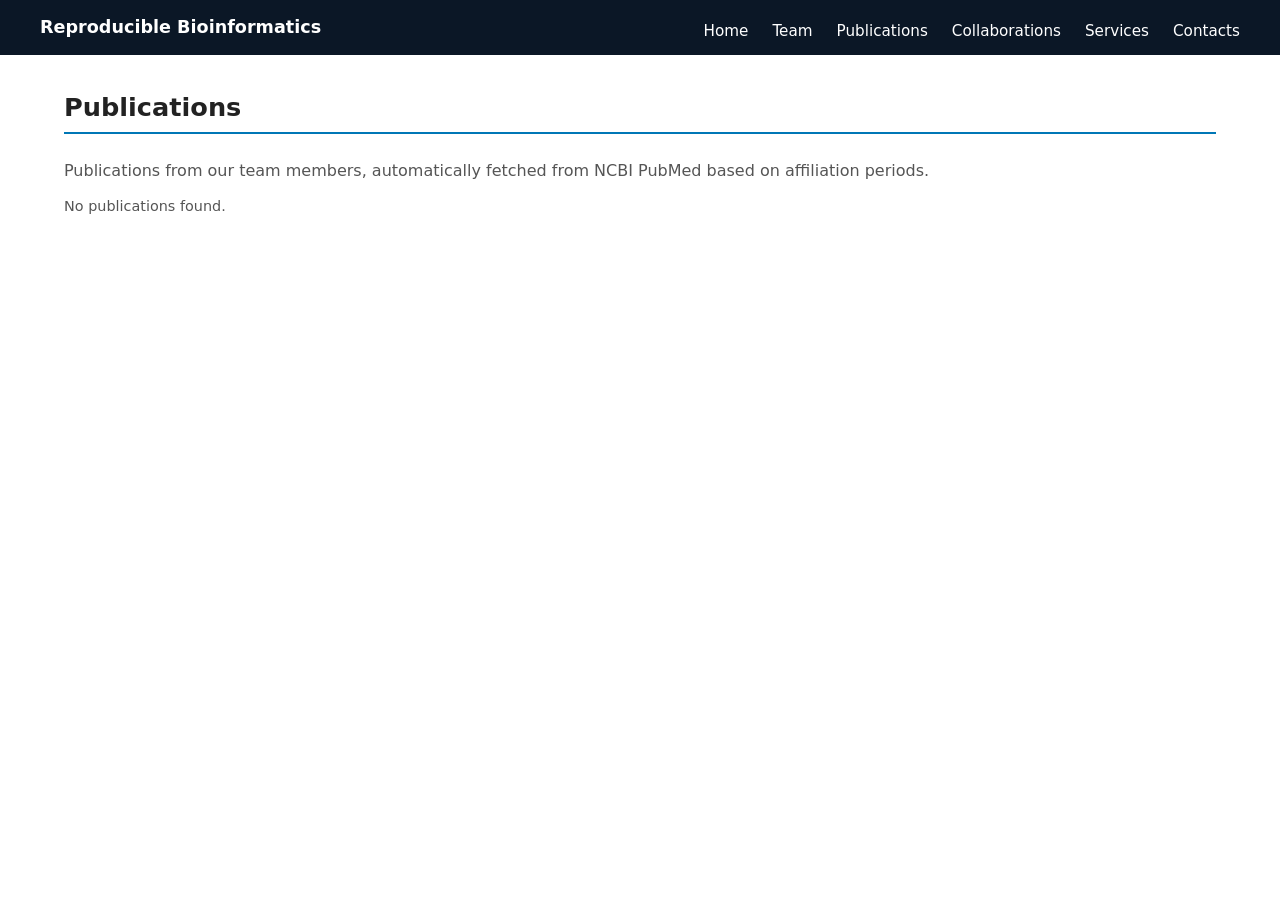
==== publications.html @ 77ca9aa8 "asdsad" ====
<!DOCTYPE html>
<html lang="en">

<head>
    <meta charset="UTF-8">
    <title>Publications - Reproducible Bioinformatics</title>
    <meta name="viewport" content="width=device-width, initial-scale=1">
    <link rel="stylesheet" href="styles.css">
</head>

<body>

    <header>
        <div class="nav-container">
            <div class="brand"><a href="index.html">Reproducible Bioinformatics</a></div>
            <nav>
                <ul>
                    <li><a href="index.html">Home</a></li>
                    <li><a href="team.html">Team</a></li>
                    <li><a href="publications.html">Publications</a></li>
                    <li><a href="collaborations.html">Collaborations</a></li>
                    <li><a href="services.html">Services</a></li>
                    <li><a href="contacts.html">Contacts</a></li>
                </ul>
            </nav>
        </div>
    </header>

    <main>
        <h2>Publications</h2>
        <p>
            Publications from our team members, automatically fetched from NCBI PubMed based on affiliation periods.
        </p>
        <div id="publications-list">
            <div class="loading">Loading publications from PubMed...</div>
        </div>
    </main>

    <script src="common.js"></script>
    <script>
        // NCBI E-utilities API integration
        async function fetchPublicationsFromNCBI() {
            const container = document.getElementById('publications-list');
            container.innerHTML = '<div class="loading">Fetching publications from NCBI PubMed...</div>';

            try {
                // Load all team members to get their periods
                const members = [];
                for (const file of teamFiles) {
                    try {
                        const response = await fetch(`Team/Descriptions/${file}`);
                        if (response.ok) {
                            const member = await response.json();
                            members.push(member);
                        }
                    } catch (e) {
                        console.error(`Error loading team member: ${e}`);
                    }
                }

                // Fetch publications for each member
                const allPublications = [];
                const pubmedIds = new Set();

                for (const member of members) {
                    const lastName = member.lastName;
                    const firstInitial = member.firstName.charAt(0);

                    // Parse dates
                    const startYear = member.startDate ? member.startDate.split('-')[0] : '2015';
                    const endYear = member.endDate === 'current' ? new Date().getFullYear() : member.startDate.split('-')[0];

                    // Query NCBI E-utilities
                    const searchQuery = `${lastName} ${firstInitial}[Author] AND (${startYear}:${endYear}[PDAT])`;
                    const searchUrl = `https://eutils.ncbi.nlm.nih.gov/entrez/eutils/esearch.fcgi?db=pubmed&term=${encodeURIComponent(searchQuery)}&retmode=json&retmax=100`;

                    try {
                        const searchResp = await fetch(searchUrl);
                        const searchData = await searchResp.json();

                        if (searchData.esearchresult && searchData.esearchresult.idlist) {
                            const ids = searchData.esearchresult.idlist;

                            // Fetch details for these IDs
                            if (ids.length > 0) {
                                const summaryUrl = `https://eutils.ncbi.nlm.nih.gov/entrez/eutils/esummary.fcgi?db=pubmed&id=${ids.join(',')}&retmode=json`;
                                const summaryResp = await fetch(summaryUrl);
                                const summaryData = await summaryResp.json();

                                if (summaryData.result) {
                                    ids.forEach(id => {
                                        if (!pubmedIds.has(id) && summaryData.result[id]) {
                                            pubmedIds.add(id);
                                            const pub = summaryData.result[id];
                                            allPublications.push({
                                                pmid: id,
                                                title: pub.title || 'No title',
                                                authors: pub.authors ? pub.authors.map(a => a.name).join(', ') : 'Unknown',
                                                journal: pub.source || 'Unknown',
                                                year: pub.pubdate ? pub.pubdate.split(' ')[0] : 'Unknown'
                                            });
                                        }
                                    });
                                }
                            }
                        }

                        // Rate limiting - wait 350ms between requests
                        await new Promise(resolve => setTimeout(resolve, 350));

                    } catch (err) {
                        console.error(`Error fetching publications for ${member.firstName} ${member.lastName}:`, err);
                    }
                }

                // Sort by year (newest first)
                allPublications.sort((a, b) => b.year.localeCompare(a.year));

                // Display publications
                if (allPublications.length === 0) {
                    container.innerHTML = '<p class="small-muted">No publications found.</p>';
                } else {
                    let html = '';
                    allPublications.forEach(pub => {
                        html += `
                    <div class="publication-item">
                        <div class="title">${pub.title}</div>
                        <div class="authors">${pub.authors}</div>
                        <div class="journal">${pub.journal}, ${pub.year}</div>
                        <a href="https://pubmed.ncbi.nlm.nih.gov/${pub.pmid}/" target="_blank">View on PubMed</a>
                    </div>
                `;
                    });
                    container.innerHTML = html;
                }

            } catch (error) {
                console.error('Error loading publications:', error);
                container.innerHTML = '<p class="small-muted">Error loading publications. Please try again later.</p>';
            }
        }

        document.addEventListener('DOMContentLoaded', () => {
            fetchPublicationsFromNCBI();
        });
    </script>

</body>

</html>
---- styles.css ----
:root {
    --bg: #ffffff;
    --accent: #0077b6;
    --accent-dark: #005582;
    --text-main: #222222;
    --text-muted: #555555;
    --light-gray: #f5f5f5;
}

* {
    box-sizing: border-box;
    margin: 0;
    padding: 0;
}

body {
    font-family: system-ui, -apple-system, BlinkMacSystemFont, "Segoe UI", sans-serif;
    background-color: var(--bg);
    color: var(--text-main);
    line-height: 1.6;
}

/* NAVBAR */
header {
    background-color: #0b1726;
    color: #ffffff;
    padding: 0.7rem 1.5rem;
    position: sticky;
    top: 0;
    z-index: 10;
}

.nav-container {
    max-width: 1200px;
    margin: 0 auto;
    display: flex;
    align-items: center;
    justify-content: space-between;
}

.brand {
    font-weight: 700;
    font-size: 1.1rem;
}

.brand a {
    color: #ffffff;
    text-decoration: none;
}

nav ul {
    list-style: none;
    display: flex;
    gap: 1.5rem;
    font-size: 0.95rem;
}

nav a {
    color: #ffffff;
    text-decoration: none;
    transition: opacity 0.2s;
}

nav a:hover {
    opacity: 0.8;
}

/* LAYOUT GENERALE */
main {
    max-width: 1200px;
    margin: 0 auto;
    padding: 2rem 1.5rem 3rem 1.5rem;
}

section {
    margin-bottom: 3rem;
}

h1,
h2,
h3 {
    margin-bottom: 0.75rem;
}

h2 {
    font-size: 1.6rem;
    border-bottom: 2px solid var(--accent);
    padding-bottom: 0.25rem;
    margin-bottom: 1.5rem;
}

h3 {
    font-size: 1.2rem;
    color: var(--accent-dark);
    margin-top: 1.5rem;
}

p {
    margin-bottom: 0.75rem;
    color: var(--text-muted);
}

ul {
    margin-left: 1.2rem;
    margin-top: 0.5rem;
    color: var(--text-muted);
}

/* HERO */
.hero {
    background: var(--light-gray);
    border-radius: 8px;
    padding: 1.8rem 1.5rem;
    margin-bottom: 2.5rem;
}

.hero-title {
    font-size: 2.1rem;
    margin-bottom: 0.25rem;
}

.hero-subtitle {
    font-size: 1.1rem;
    color: var(--text-muted);
    margin-bottom: 1rem;
}

.hero-tagline {
    font-weight: 500;
    color: var(--accent-dark);
}

/* SLIDESHOW */
.slideshow-container {
    position: relative;
    max-width: 100%;
    margin: 2rem auto;
    border-radius: 8px;
    overflow: hidden;
    box-shadow: 0 4px 12px rgba(0, 0, 0, 0.1);
}

.slide {
    display: none;
   width: 100%;
}

.slide.active {
    display: block;
    animation: fadeIn 0.8s;
}

.slide img {
    width: 100%;
    height: 400px;
    object-fit: contain;
    background-color: #f5f5f5;
    display: block;
}

@keyframes fadeIn {
    from {
        opacity: 0.4;
    }

    to {
        opacity: 1;
    }
}

.slide-controls {
    position: absolute;
    bottom: 20px;
    left: 50%;
    transform: translateX(-50%);
    display: flex;
    gap: 10px;
}

.dot {
    width: 12px;
    height: 12px;
    border-radius: 50%;
    background-color: rgba(255, 255, 255, 0.5);
    cursor: pointer;
    transition: background-color 0.3s;
}

.dot.active {
    background-color: rgba(255, 255, 255, 1);
}

.prev,
.next {
    position: absolute;
    top: 50%;
    transform: translateY(-50%);
    background-color: rgba(0, 0, 0, 0.5);
    color: white;
    border: none;
    padding: 16px;
    cursor: pointer;
    font-size: 18px;
    transition: background-color 0.3s;
}

.prev:hover,
.next:hover {
    background-color: rgba(0, 0, 0, 0.8);
}

.prev {
    left: 0;
}

.next {
    right: 0;
}

/* TEAM CARDS */
.team-grid {
    display: grid;
    grid-template-columns: repeat(auto-fill, minmax(250px, 1fr));
    gap: 1.5rem;
    margin-top: 1.5rem;
}

.team-card {
    background: var(--light-gray);
    border-radius: 8px;
    padding: 1.5rem;
    text-align: center;
    transition: transform 0.2s, box-shadow 0.2s;
}

.team-card:hover {
    transform: translateY(-4px);
    box-shadow: 0 4px 12px rgba(0, 0, 0, 0.1);
}

.team-card img {
    width: 120px;
    height: 120px;
    border-radius: 50%;
    object-fit: cover;
    margin-bottom: 1rem;
}

.team-card h4 {
    color: var(--text-main);
    margin-bottom: 0.25rem;
}

.team-card .position {
    color: var(--accent);
    font-size: 0.9rem;
    margin-bottom: 0.5rem;
}

.team-card .email {
    font-size: 0.85rem;
    color: var(--text-muted);
}

.team-card .email a {
    color: var(--accent);
    text-decoration: none;
}

/* PUBLICATIONS */
.publication-item {
    background: var(--light-gray);
    padding: 1rem;
    margin-bottom: 0.75rem;
    border-radius: 4px;
    border-left: 3px solid var(--accent);
}

.publication-item .title {
    color: var(--text-main);
    font-weight: 600;
    margin-bottom: 0.25rem;
}

.publication-item .authors {
    color: var(--text-muted);
    font-size: 0.9rem;
    margin-bottom: 0.25rem;
}

.publication-item .journal {
    color: var(--text-muted);
    font-size: 0.85rem;
    font-style: italic;
}

.publication-item a {
    color: var(--accent);
    text-decoration: none;
    font-size: 0.85rem;
}

.loading {
    text-align: center;
    padding: 2rem;
    color: var(--text-muted);
}

/* MAP */
#map {
    height: 450px;
    border-radius: 8px;
    margin-bottom: 1.5rem;
    box-shadow: 0 2px 8px rgba(0, 0, 0, 0.1);
}

/* GRID */
.two-col {
    display: grid;
    grid-template-columns: 1.5fr 1fr;
    gap: 1.8rem;
}

.card-list li {
    margin-bottom: 0.4rem;
}

.small-muted {
    font-size: 0.9rem;
    color: var(--text-muted);
}

.contact-block {
    background: var(--light-gray);
    padding: 1.5rem;
    border-radius: 8px;
}

@media (max-width: 800px) {
    .nav-container {
        flex-direction: column;
        align-items: flex-start;
        gap: 0.5rem;
    }

    nav ul {
        flex-wrap: wrap;
        gap: 0.75rem;
    }

    .two-col {
        grid-template-columns: 1fr;
    }

    .team-grid {
        grid-template-columns: repeat(auto-fill, minmax(200px, 1fr));
    }

    main {
        padding: 1.5rem 1rem 2.5rem 1rem;
    }
}
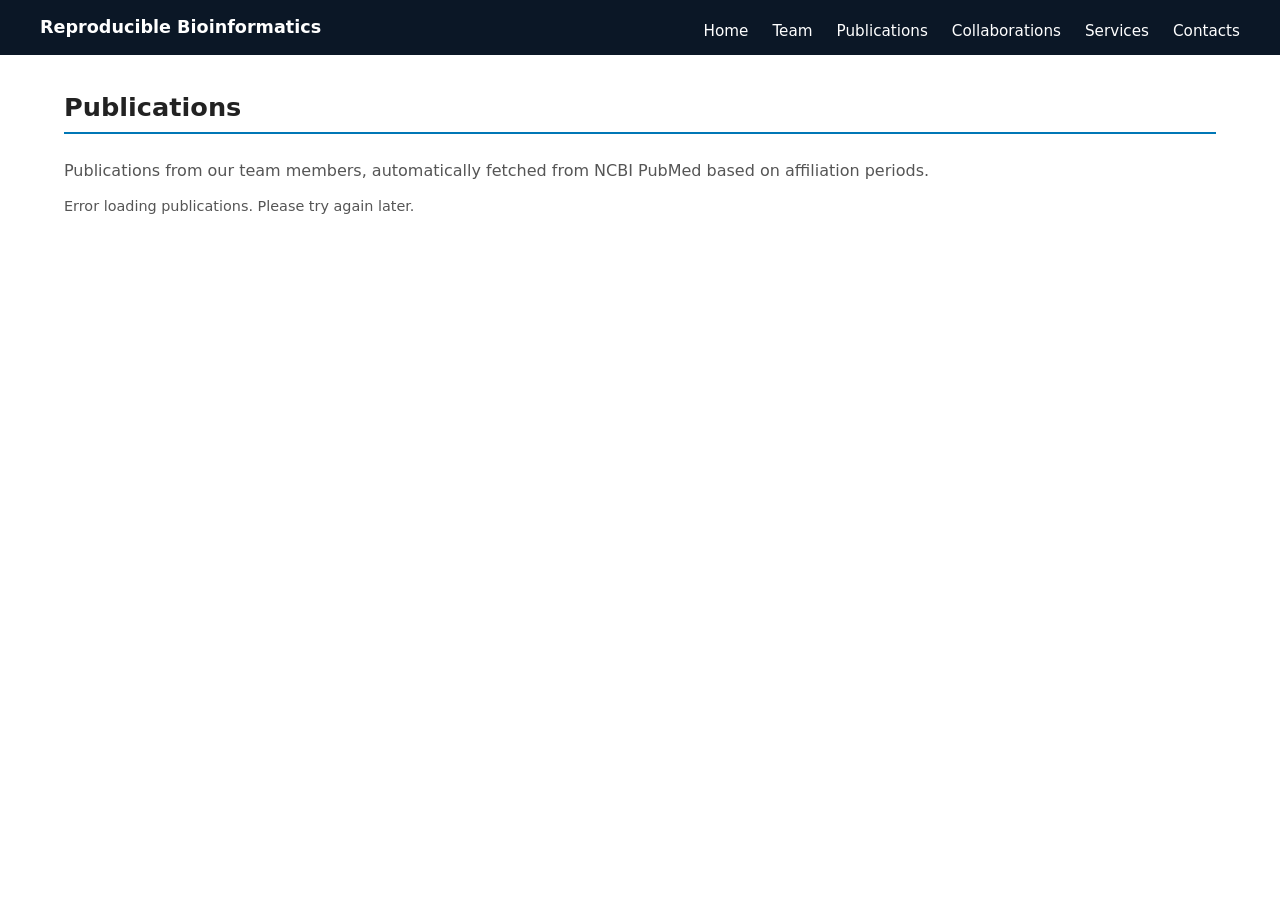
==== commit dd817160: "Update publications.html" ====
--- a/publications.html
+++ b/publications.html
@@ -38,74 +38,75 @@
 
     <script src="common.js"></script>
     <script>
-        // NCBI E-utilities API integration
+        let allPublications = [];
+        let displayedCount = 0;
+        const BATCH_SIZE = 20;
+
         async function fetchPublicationsFromNCBI() {
             const container = document.getElementById('publications-list');
-            container.innerHTML = '<div class="loading">Fetching publications from NCBI PubMed...</div>';
+            container.innerHTML = `
+                <div class="loading">
+                    <div style="display:inline-block;width:40px;height:40px;border:4px solid #f3f3f3;border-top:4px solid var(--accent);border-radius:50%;animation:spin 1s linear infinite;"></div>
+                    <p style="margin-top:1rem;">Fetching publications from NCBI PubMed...</p>
+                    <p id="progress-text" style="font-size:0.85rem;color:var(--text-muted);margin-top:0.5rem;"></p>
+                </div>
+                <style>@keyframes spin{0%{transform:rotate(0deg)}100%{transform:rotate(360deg)}}</style>
+            `;
 
             try {
-                // Load all team members to get their periods
-                const members = [];
-                for (const file of teamFiles) {
-                    try {
-                        const response = await fetch(`Team/Descriptions/${file}`);
-                        if (response.ok) {
-                            const member = await response.json();
-                            members.push(member);
-                        }
-                    } catch (e) {
-                        console.error(`Error loading team member: ${e}`);
-                    }
-                }
+                // ── Load team dynamically via GitHub API (same as common.js) ──
+                const members = await loadTeamData();
 
-                // Fetch publications for each member
-                const allPublications = [];
                 const pubmedIds = new Set();
+                let processedMembers = 0;
 
                 for (const member of members) {
-                    const lastName = member.lastName;
+                    const lastName     = member.lastName;
                     const firstInitial = member.firstName.charAt(0);
+                    const startYear    = member.startDate ? member.startDate.split('-')[0] : '2015';
+                    const endYear      = member.endDate === 'current'
+                        ? new Date().getFullYear()
+                        : (member.endDate ? member.endDate.split('-')[0] : new Date().getFullYear());
 
-                    // Parse dates
-                    const startYear = member.startDate ? member.startDate.split('-')[0] : '2015';
-                    const endYear = member.endDate === 'current' ? new Date().getFullYear() : member.startDate.split('-')[0];
+                    processedMembers++;
+                    const progressEl = document.getElementById('progress-text');
+                    if (progressEl) {
+                        progressEl.textContent = `Processing ${member.firstName} ${member.lastName} (${processedMembers}/${members.length})...`;
+                    }
 
-                    // Query NCBI E-utilities
-                    const searchQuery = `${lastName} ${firstInitial}[Author] AND (${startYear}:${endYear}[PDAT])`;
-                    const searchUrl = `https://eutils.ncbi.nlm.nih.gov/entrez/eutils/esearch.fcgi?db=pubmed&term=${encodeURIComponent(searchQuery)}&retmode=json&retmax=100`;
+                    const affiliation  = Array.isArray(member.affiliation)
+                        ? member.affiliation[0]
+                        : (member.affiliation || 'University of Turin');
+                    const searchQuery  = `${lastName} ${firstInitial}[Author] AND ${affiliation}[Affiliation] AND (${startYear}:${endYear}[PDAT])`;
+                    const searchUrl    = `https://eutils.ncbi.nlm.nih.gov/entrez/eutils/esearch.fcgi?db=pubmed&term=${encodeURIComponent(searchQuery)}&retmode=json&retmax=100`;
 
                     try {
                         const searchResp = await fetch(searchUrl);
                         const searchData = await searchResp.json();
 
-                        if (searchData.esearchresult && searchData.esearchresult.idlist) {
-                            const ids = searchData.esearchresult.idlist;
+                        if (searchData.esearchresult?.idlist?.length > 0) {
+                            const ids       = searchData.esearchresult.idlist;
+                            const summaryUrl = `https://eutils.ncbi.nlm.nih.gov/entrez/eutils/esummary.fcgi?db=pubmed&id=${ids.join(',')}&retmode=json`;
+                            const summaryResp = await fetch(summaryUrl);
+                            const summaryData = await summaryResp.json();
 
-                            // Fetch details for these IDs
-                            if (ids.length > 0) {
-                                const summaryUrl = `https://eutils.ncbi.nlm.nih.gov/entrez/eutils/esummary.fcgi?db=pubmed&id=${ids.join(',')}&retmode=json`;
-                                const summaryResp = await fetch(summaryUrl);
-                                const summaryData = await summaryResp.json();
-
-                                if (summaryData.result) {
-                                    ids.forEach(id => {
-                                        if (!pubmedIds.has(id) && summaryData.result[id]) {
-                                            pubmedIds.add(id);
-                                            const pub = summaryData.result[id];
-                                            allPublications.push({
-                                                pmid: id,
-                                                title: pub.title || 'No title',
-                                                authors: pub.authors ? pub.authors.map(a => a.name).join(', ') : 'Unknown',
-                                                journal: pub.source || 'Unknown',
-                                                year: pub.pubdate ? pub.pubdate.split(' ')[0] : 'Unknown'
-                                            });
-                                        }
-                                    });
-                                }
+                            if (summaryData.result) {
+                                ids.forEach(id => {
+                                    if (!pubmedIds.has(id) && summaryData.result[id]) {
+                                        pubmedIds.add(id);
+                                        const pub = summaryData.result[id];
+                                        allPublications.push({
+                                            pmid:    id,
+                                            title:   pub.title   || 'No title',
+                                            authors: pub.authors ? pub.authors.map(a => a.name).join(', ') : 'Unknown',
+                                            journal: pub.source  || 'Unknown',
+                                            year:    pub.pubdate ? pub.pubdate.split(' ')[0] : 'Unknown'
+                                        });
+                                    }
+                                });
                             }
                         }
 
-                        // Rate limiting - wait 350ms between requests
                         await new Promise(resolve => setTimeout(resolve, 350));
 
                     } catch (err) {
@@ -113,16 +114,35 @@
                     }
                 }
 
-                // Sort by year (newest first)
                 allPublications.sort((a, b) => b.year.localeCompare(a.year));
+                displayedCount = 0;
+                displayPublications();
 
-                // Display publications
-                if (allPublications.length === 0) {
-                    container.innerHTML = '<p class="small-muted">No publications found.</p>';
-                } else {
-                    let html = '';
-                    allPublications.forEach(pub => {
-                        html += `
+            } catch (error) {
+                console.error('Error loading publications:', error);
+                container.innerHTML = '<p class="small-muted">Error loading publications. Please try again later.</p>';
+            }
+        }
+
+        function displayPublications() {
+            const container = document.getElementById('publications-list');
+
+            if (allPublications.length === 0) {
+                container.innerHTML = '<p class="small-muted">No publications found.</p>';
+                return;
+            }
+
+            const endIndex = Math.min(displayedCount + BATCH_SIZE, allPublications.length);
+            let html = '';
+
+            if (displayedCount === 0) {
+                html = `<p class="small-muted" style="margin-bottom:1.5rem;">Found ${allPublications.length} publications. Showing first ${Math.min(BATCH_SIZE, allPublications.length)}.</p>`;
+                container.innerHTML = '';
+            }
+
+            for (let i = displayedCount; i < endIndex; i++) {
+                const pub = allPublications[i];
+                html += `
                     <div class="publication-item">
                         <div class="title">${pub.title}</div>
                         <div class="authors">${pub.authors}</div>
@@ -130,15 +150,34 @@
                         <a href="https://pubmed.ncbi.nlm.nih.gov/${pub.pmid}/" target="_blank">View on PubMed</a>
                     </div>
                 `;
-                    });
-                    container.innerHTML = html;
-                }
+            }
 
-            } catch (error) {
-                console.error('Error loading publications:', error);
-                container.innerHTML = '<p class="small-muted">Error loading publications. Please try again later.</p>';
+            displayedCount = endIndex;
+            container.innerHTML += html;
+
+            const oldButton = container.querySelector('.load-more-container');
+            if (oldButton) oldButton.remove();
+
+            if (displayedCount < allPublications.length) {
+                const buttonContainer = document.createElement('div');
+                buttonContainer.className = 'load-more-container';
+                buttonContainer.style.cssText = 'text-align:center;margin-top:2rem;';
+                buttonContainer.innerHTML = `
+                    <button onclick="loadMore()" style="background-color:var(--accent);color:white;border:none;padding:0.75rem 2rem;border-radius:4px;cursor:pointer;font-size:1rem;transition:background-color 0.2s;" onmouseover="this.style.backgroundColor='var(--accent-dark)'" onmouseout="this.style.backgroundColor='var(--accent)'">
+                        Load More (${allPublications.length - displayedCount} remaining)
+                    </button>
+                `;
+                container.appendChild(buttonContainer);
+            } else {
+                const endMessage = document.createElement('p');
+                endMessage.className = 'small-muted';
+                endMessage.style.cssText = 'text-align:center;margin-top:2rem;';
+                endMessage.textContent = 'All publications loaded.';
+                container.appendChild(endMessage);
             }
         }
+
+        function loadMore() { displayPublications(); }
 
         document.addEventListener('DOMContentLoaded', () => {
             fetchPublicationsFromNCBI();
@@ -146,5 +185,4 @@
     </script>
 
 </body>
-
-</html>+</html>
